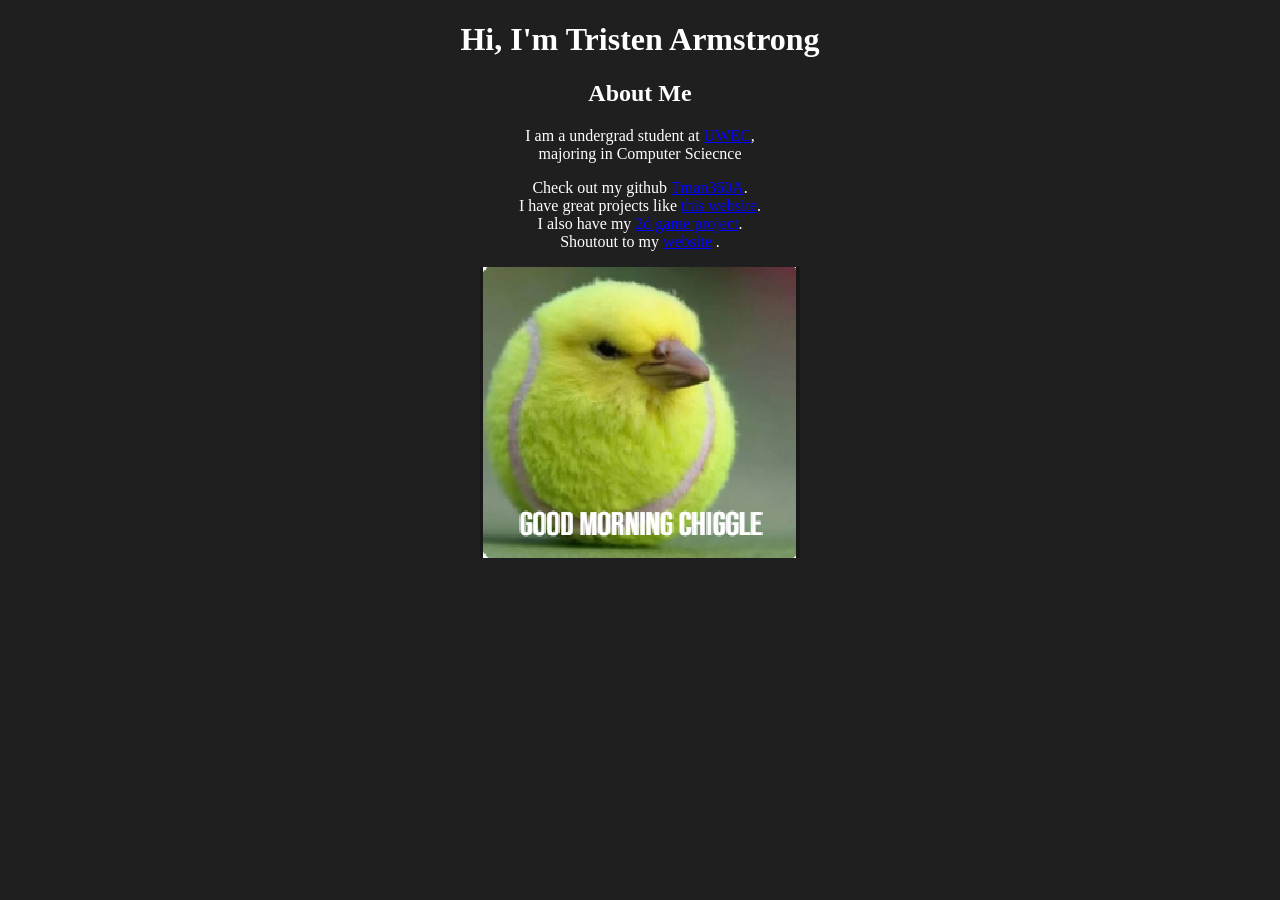
==== src/index.html @ 45feacce "added tacobell link" ====
<!DOCTYPE html>
<html lang="en">
<head>
    <title>Tristen Armstrong</title>
    <link rel="stylesheet" href="index.css">
</head>
<body>
    <h1>Hi, I'm Tristen Armstrong</h1>

    <h2>About Me</h2>

    <p>
        I am a undergrad student at <a href="https://www.uwec.edu">UWEC</a>, <br>
        majoring in Computer Sciecnce <br>
    </p>

    <p>
        Check out my github <a href="https://github.com/Tman360A">Tman360A</a>. <br>
        I have great projects like <a href="https://github.com/Tman360A/personal_website">this website</a>. <br>
        I also have my <a href="https://github.com/Tman360A/game-2d">2d game project</a>. <br>
        Shoutout to my <a href="https://tacobellcrunchwrap.com/">website</a> .

    </p>

    <img src="img/chiggle.jpg" alt="A chiggle">
</body>

</html>
---- src/index.css ----
* {
    font-family: "JetBrainsMono Nerd Font";
    src: url("https://jsdelivr.net") format("woff2");

    text-align: center;
}

body {
    background-color: #1f1f1f;
}

h1, h2, p{
    color: white;
}

a {
    color:blue
}
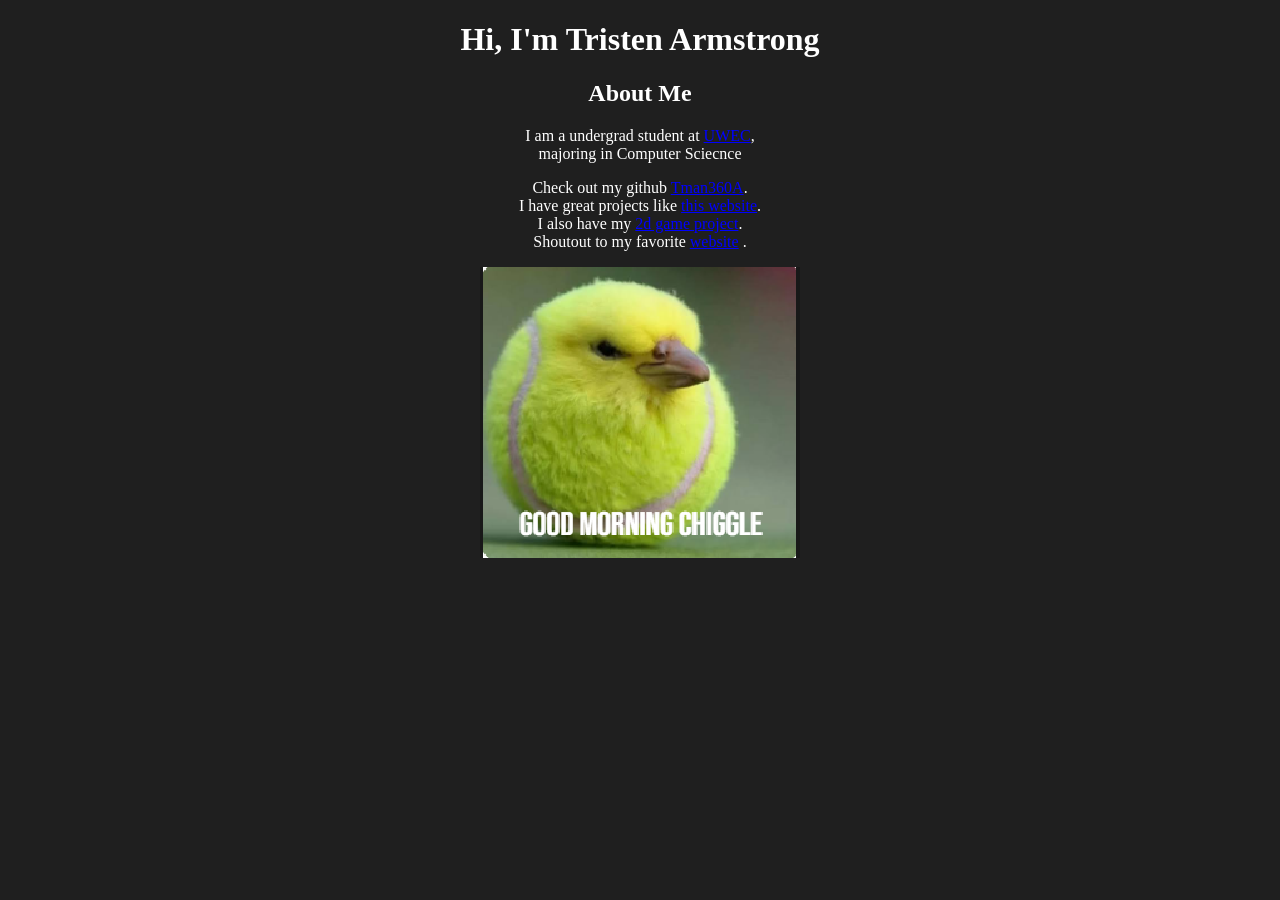
==== commit 715b2922: "added word favorite" ====
--- a/src/index.html
+++ b/src/index.html
@@ -18,7 +18,7 @@
         Check out my github <a href="https://github.com/Tman360A">Tman360A</a>. <br>
         I have great projects like <a href="https://github.com/Tman360A/personal_website">this website</a>. <br>
         I also have my <a href="https://github.com/Tman360A/game-2d">2d game project</a>. <br>
-        Shoutout to my <a href="https://tacobellcrunchwrap.com/">website</a> .
+        Shoutout to my favorite <a href="https://tacobellcrunchwrap.com/">website</a> .
 
     </p>
 
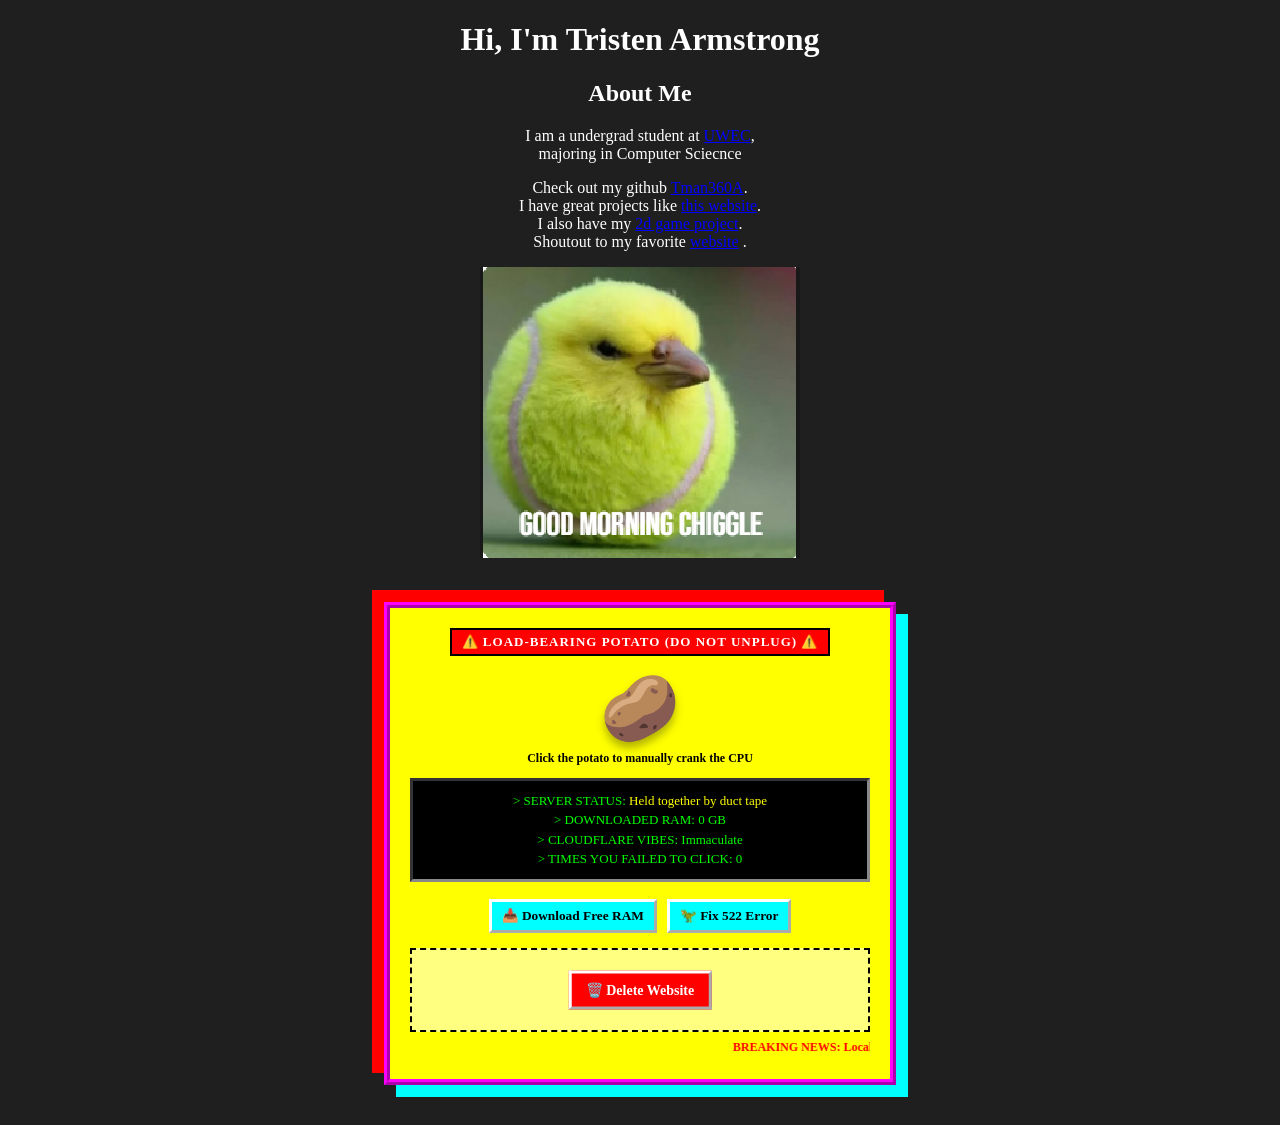
==== commit 9c291939: "added something stupid" ====
--- a/src/index.html
+++ b/src/index.html
@@ -23,6 +23,252 @@
     </p>
 
     <img src="img/chiggle.jpg" alt="A chiggle">
+
+    <!-- START OF STUPID WEBSITE WIDGET -->
+<div id="stupid-widget-container">
+  <style>
+    #stupid-widget-container {
+      font-family: 'Comic Sans MS', 'Chalkboard SE', 'Marker Felt', sans-serif;
+      max-width: 460px;
+      margin: 40px auto;
+      padding: 20px;
+      background: #ffff00;
+      border: 6px ridge #ff00ff;
+      box-shadow: 12px 12px 0px #00ffff, -12px -12px 0px #ff0000;
+      text-align: center;
+      color: #000;
+      position: relative;
+      overflow: hidden;
+      user-select: none;
+      z-index: 9999;
+    }
+
+    .blink-badge {
+      background: #ff0000;
+      color: #fff;
+      font-weight: bold;
+      padding: 4px 10px;
+      font-size: 13px;
+      letter-spacing: 1px;
+      display: inline-block;
+      animation: stupid-blink 0.6s infinite;
+      border: 2px solid #000;
+    }
+
+    @keyframes stupid-blink {
+      0%, 100% { opacity: 1; transform: scale(1); }
+      50% { opacity: 0.2; transform: scale(0.96); }
+    }
+
+    .potato-core {
+      font-size: 64px;
+      margin: 15px 0 5px;
+      display: inline-block;
+      cursor: grab;
+      animation: potato-float 2.5s infinite ease-in-out;
+      filter: drop-shadow(0 6px 4px rgba(0,0,0,0.3));
+    }
+
+    @keyframes potato-float {
+      0%, 100% { transform: translateY(0) rotate(-8deg); }
+      50% { transform: translateY(-12px) rotate(8deg); }
+    }
+
+    .potato-spin {
+      animation: turbo-spin 0.15s infinite linear !important;
+    }
+
+    @keyframes turbo-spin {
+      100% { transform: rotate(360deg) scale(1.3); }
+    }
+
+    .metrics-box {
+      background: #000;
+      color: #00ff00;
+      font-family: monospace;
+      padding: 10px;
+      margin: 12px 0;
+      border: 3px inset #888;
+      text-align: left;
+      font-size: 13px;
+      line-height: 1.5;
+    }
+
+    .runaway-arena {
+      height: 80px;
+      position: relative;
+      margin-top: 10px;
+      border: 2px dashed #000;
+      background: rgba(255, 255, 255, 0.5);
+    }
+
+    #runaway-btn {
+      padding: 8px 14px;
+      font-size: 14px;
+      font-weight: bold;
+      background: #ff0000;
+      color: #fff;
+      border: 3px outset #fff;
+      cursor: pointer;
+      position: absolute;
+      left: 50%;
+      top: 50%;
+      transform: translate(-50%, -50%);
+      transition: left 0.08s ease-out, top 0.08s ease-out;
+      white-space: nowrap;
+    }
+
+    .stupid-action-btn {
+      margin: 5px 3px;
+      padding: 6px 10px;
+      background: #00ffff;
+      border: 3px outset #fff;
+      font-weight: bold;
+      font-family: inherit;
+      cursor: pointer;
+      color: #000;
+    }
+
+    .stupid-action-btn:active {
+      border-style: inset;
+    }
+
+    .floating-junk {
+      position: fixed;
+      pointer-events: none;
+      z-index: 999999;
+      font-size: 42px;
+      animation: junk-fly 3.5s linear forwards;
+    }
+
+    @keyframes junk-fly {
+      0% { transform: translateY(100vh) rotate(0deg) scale(0.5); opacity: 1; }
+      100% { transform: translateY(-20vh) rotate(1080deg) scale(2); opacity: 0; }
+    }
+  </style>
+
+  <div class="blink-badge">⚠️ LOAD-BEARING POTATO (DO NOT UNPLUG) ⚠️</div>
+
+  <div>
+    <div class="potato-core" id="server-potato" title="Click to pet the server">🥔</div>
+  </div>
+  <div style="font-size: 12px; font-weight: bold;">Click the potato to manually crank the CPU</div>
+
+  <div class="metrics-box">
+    <div>> SERVER STATUS: <span id="potato-status" style="color: #ffff00;">Held together by duct tape</span></div>
+    <div>> DOWNLOADED RAM: <span id="ram-val">0</span> GB</div>
+    <div>> CLOUDFLARE VIBES: <span id="vibe-val">Immaculate</span></div>
+    <div>> TIMES YOU FAILED TO CLICK: <span id="fail-val">0</span></div>
+  </div>
+
+  <div>
+    <button class="stupid-action-btn" id="ram-btn">📥 Download Free RAM</button>
+    <button class="stupid-action-btn" id="dino-btn">🦖 Fix 522 Error</button>
+  </div>
+
+  <div class="runaway-arena" id="arena">
+    <button id="runaway-btn">🗑️ Delete Website</button>
+  </div>
+  <marquee scrollamount="10" style="font-size: 12px; margin-top: 8px; font-weight: bold; color: #ff0000;">
+    BREAKING NEWS: Local visitor wastes valuable seconds looking at a yellow box • Best viewed on a Smart Fridge at 640x480
+  </marquee>
+
+  <script>
+    (function() {
+      const potato = document.getElementById('server-potato');
+      const status = document.getElementById('potato-status');
+      const ramVal = document.getElementById('ram-val');
+      const vibeVal = document.getElementById('vibe-val');
+      const failVal = document.getElementById('fail-val');
+      const runawayBtn = document.getElementById('runaway-btn');
+      const arena = document.getElementById('arena');
+      const ramBtn = document.getElementById('ram-btn');
+      const dinoBtn = document.getElementById('dino-btn');
+
+      let ram = 0;
+      let fails = 0;
+      let clicks = 0;
+
+      const taunts = [
+        "Too slow!", "Nice try!", "Nope!", "Skill issue", 
+        "Missed me!", "404: Aim Not Found", "Almost!", "Don't touch!"
+      ];
+
+      const vibes = [
+        "Slightly crispy", "522 Connection Timed Out (jk)", 
+        "Smells like burnt toast", "Running on hopes & dreams", 
+        "Overclocked to 1.21 Gigawatts", "100% Certified Organic"
+      ];
+
+      // 1. Runaway Button Logic
+      function dodge(e) {
+        fails++;
+        failVal.textContent = fails;
+        
+        const arenaRect = arena.getBoundingClientRect();
+        const btnRect = runawayBtn.getBoundingClientRect();
+        
+        const maxX = Math.max(10, arenaRect.width - btnRect.width - 10);
+        const maxY = Math.max(10, arenaRect.height - btnRect.height - 10);
+        
+        const randomX = Math.floor(Math.random() * maxX);
+        const randomY = Math.floor(Math.random() * maxY);
+        
+        runawayBtn.style.transform = 'none';
+        runawayBtn.style.left = randomX + 'px';
+        runawayBtn.style.top = randomY + 'px';
+        runawayBtn.textContent = taunts[Math.floor(Math.random() * taunts.length)];
+      }
+
+      runawayBtn.addEventListener('mouseover', dodge);
+      runawayBtn.addEventListener('touchstart', (e) => { e.preventDefault(); dodge(); });
+      runawayBtn.addEventListener('click', () => {
+        alert("Impossible. You either used the Tab key or inspected element. Respect.");
+      });
+
+      // 2. Potato Overclocking
+      potato.addEventListener('click', () => {
+        clicks++;
+        potato.classList.add('potato-spin');
+        status.textContent = `OVERCLOCKING (${clicks * 420} RPM)`;
+        status.style.color = '#ff00ff';
+        setTimeout(() => {
+          potato.classList.remove('potato-spin');
+          status.textContent = 'Panting heavily';
+          status.style.color = '#ffff00';
+        }, 700);
+      });
+
+      // 3. Download RAM
+      ramBtn.addEventListener('click', () => {
+        ram += Math.floor(Math.random() * 64) + 16;
+        ramVal.textContent = ram;
+        vibeVal.textContent = vibes[Math.floor(Math.random() * vibes.length)];
+        spawnJunk(['💾', '⚡', '🔥', '📈']);
+      });
+
+      // 4. Deploy Dinosaurs & Bananas
+      dinoBtn.addEventListener('click', () => {
+        vibeVal.textContent = "TACTICAL DINO DEPLOYED";
+        spawnJunk(['🦖', '🍌', '🎾', '🥔', '💥']);
+      });
+
+      function spawnJunk(emojis) {
+        for (let i = 0; i < 12; i++) {
+          setTimeout(() => {
+            const el = document.createElement('div');
+            el.className = 'floating-junk';
+            el.textContent = emojis[Math.floor(Math.random() * emojis.length)];
+            el.style.left = Math.floor(Math.random() * 90) + 'vw';
+            document.body.appendChild(el);
+            setTimeout(() => el.remove(), 3500);
+          }, i * 100);
+        }
+      }
+    })();
+  </script>
+</div>
+<!-- END OF STUPID WEBSITE WIDGET -->
 </body>
 
 </html>
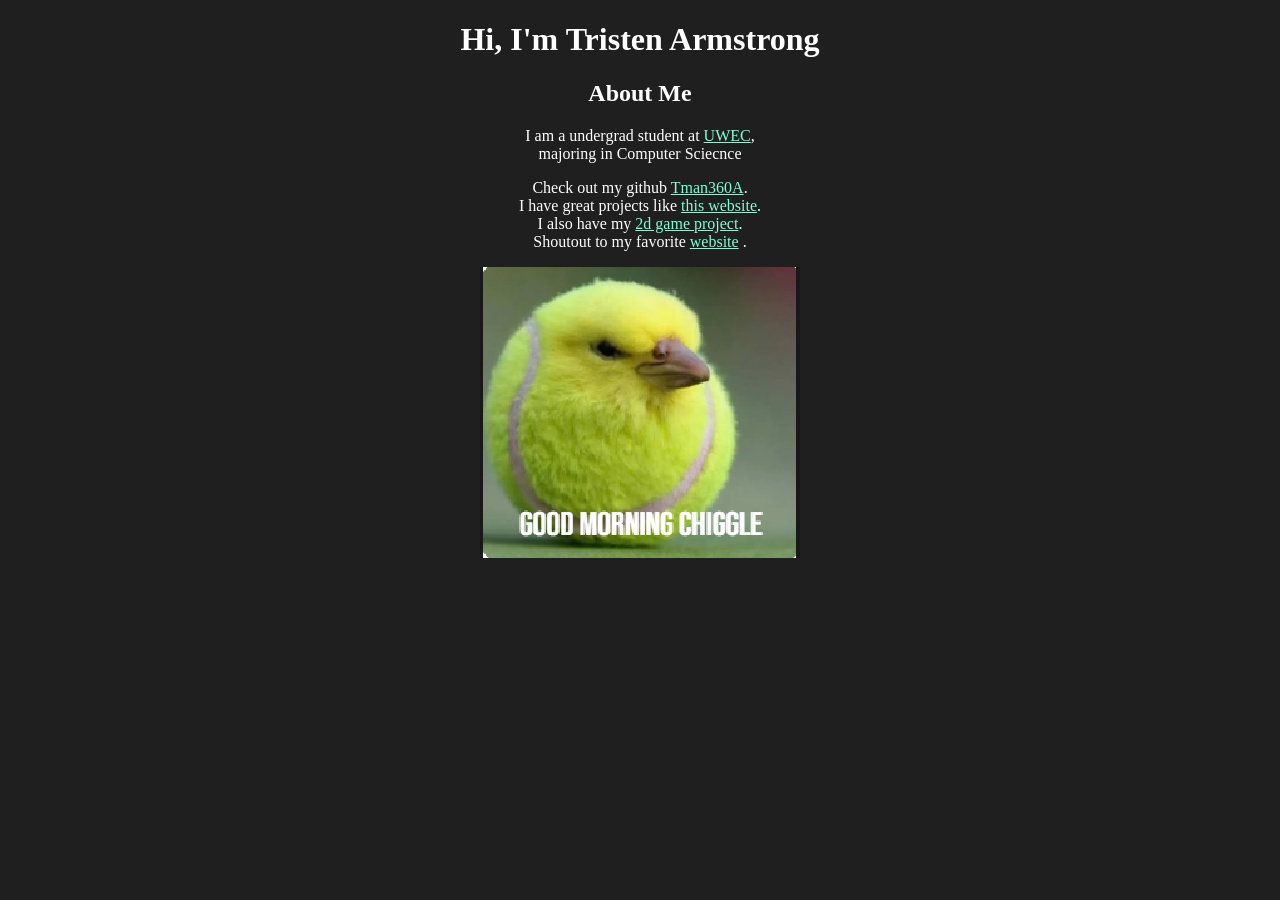
==== commit 5c8529e0: "updating website" ====
--- a/src/index.html
+++ b/src/index.html
@@ -23,252 +23,6 @@
     </p>
 
     <img src="img/chiggle.jpg" alt="A chiggle">
-
-    <!-- START OF STUPID WEBSITE WIDGET -->
-<div id="stupid-widget-container">
-  <style>
-    #stupid-widget-container {
-      font-family: 'Comic Sans MS', 'Chalkboard SE', 'Marker Felt', sans-serif;
-      max-width: 460px;
-      margin: 40px auto;
-      padding: 20px;
-      background: #ffff00;
-      border: 6px ridge #ff00ff;
-      box-shadow: 12px 12px 0px #00ffff, -12px -12px 0px #ff0000;
-      text-align: center;
-      color: #000;
-      position: relative;
-      overflow: hidden;
-      user-select: none;
-      z-index: 9999;
-    }
-
-    .blink-badge {
-      background: #ff0000;
-      color: #fff;
-      font-weight: bold;
-      padding: 4px 10px;
-      font-size: 13px;
-      letter-spacing: 1px;
-      display: inline-block;
-      animation: stupid-blink 0.6s infinite;
-      border: 2px solid #000;
-    }
-
-    @keyframes stupid-blink {
-      0%, 100% { opacity: 1; transform: scale(1); }
-      50% { opacity: 0.2; transform: scale(0.96); }
-    }
-
-    .potato-core {
-      font-size: 64px;
-      margin: 15px 0 5px;
-      display: inline-block;
-      cursor: grab;
-      animation: potato-float 2.5s infinite ease-in-out;
-      filter: drop-shadow(0 6px 4px rgba(0,0,0,0.3));
-    }
-
-    @keyframes potato-float {
-      0%, 100% { transform: translateY(0) rotate(-8deg); }
-      50% { transform: translateY(-12px) rotate(8deg); }
-    }
-
-    .potato-spin {
-      animation: turbo-spin 0.15s infinite linear !important;
-    }
-
-    @keyframes turbo-spin {
-      100% { transform: rotate(360deg) scale(1.3); }
-    }
-
-    .metrics-box {
-      background: #000;
-      color: #00ff00;
-      font-family: monospace;
-      padding: 10px;
-      margin: 12px 0;
-      border: 3px inset #888;
-      text-align: left;
-      font-size: 13px;
-      line-height: 1.5;
-    }
-
-    .runaway-arena {
-      height: 80px;
-      position: relative;
-      margin-top: 10px;
-      border: 2px dashed #000;
-      background: rgba(255, 255, 255, 0.5);
-    }
-
-    #runaway-btn {
-      padding: 8px 14px;
-      font-size: 14px;
-      font-weight: bold;
-      background: #ff0000;
-      color: #fff;
-      border: 3px outset #fff;
-      cursor: pointer;
-      position: absolute;
-      left: 50%;
-      top: 50%;
-      transform: translate(-50%, -50%);
-      transition: left 0.08s ease-out, top 0.08s ease-out;
-      white-space: nowrap;
-    }
-
-    .stupid-action-btn {
-      margin: 5px 3px;
-      padding: 6px 10px;
-      background: #00ffff;
-      border: 3px outset #fff;
-      font-weight: bold;
-      font-family: inherit;
-      cursor: pointer;
-      color: #000;
-    }
-
-    .stupid-action-btn:active {
-      border-style: inset;
-    }
-
-    .floating-junk {
-      position: fixed;
-      pointer-events: none;
-      z-index: 999999;
-      font-size: 42px;
-      animation: junk-fly 3.5s linear forwards;
-    }
-
-    @keyframes junk-fly {
-      0% { transform: translateY(100vh) rotate(0deg) scale(0.5); opacity: 1; }
-      100% { transform: translateY(-20vh) rotate(1080deg) scale(2); opacity: 0; }
-    }
-  </style>
-
-  <div class="blink-badge">⚠️ LOAD-BEARING POTATO (DO NOT UNPLUG) ⚠️</div>
-
-  <div>
-    <div class="potato-core" id="server-potato" title="Click to pet the server">🥔</div>
-  </div>
-  <div style="font-size: 12px; font-weight: bold;">Click the potato to manually crank the CPU</div>
-
-  <div class="metrics-box">
-    <div>> SERVER STATUS: <span id="potato-status" style="color: #ffff00;">Held together by duct tape</span></div>
-    <div>> DOWNLOADED RAM: <span id="ram-val">0</span> GB</div>
-    <div>> CLOUDFLARE VIBES: <span id="vibe-val">Immaculate</span></div>
-    <div>> TIMES YOU FAILED TO CLICK: <span id="fail-val">0</span></div>
-  </div>
-
-  <div>
-    <button class="stupid-action-btn" id="ram-btn">📥 Download Free RAM</button>
-    <button class="stupid-action-btn" id="dino-btn">🦖 Fix 522 Error</button>
-  </div>
-
-  <div class="runaway-arena" id="arena">
-    <button id="runaway-btn">🗑️ Delete Website</button>
-  </div>
-  <marquee scrollamount="10" style="font-size: 12px; margin-top: 8px; font-weight: bold; color: #ff0000;">
-    BREAKING NEWS: Local visitor wastes valuable seconds looking at a yellow box • Best viewed on a Smart Fridge at 640x480
-  </marquee>
-
-  <script>
-    (function() {
-      const potato = document.getElementById('server-potato');
-      const status = document.getElementById('potato-status');
-      const ramVal = document.getElementById('ram-val');
-      const vibeVal = document.getElementById('vibe-val');
-      const failVal = document.getElementById('fail-val');
-      const runawayBtn = document.getElementById('runaway-btn');
-      const arena = document.getElementById('arena');
-      const ramBtn = document.getElementById('ram-btn');
-      const dinoBtn = document.getElementById('dino-btn');
-
-      let ram = 0;
-      let fails = 0;
-      let clicks = 0;
-
-      const taunts = [
-        "Too slow!", "Nice try!", "Nope!", "Skill issue", 
-        "Missed me!", "404: Aim Not Found", "Almost!", "Don't touch!"
-      ];
-
-      const vibes = [
-        "Slightly crispy", "522 Connection Timed Out (jk)", 
-        "Smells like burnt toast", "Running on hopes & dreams", 
-        "Overclocked to 1.21 Gigawatts", "100% Certified Organic"
-      ];
-
-      // 1. Runaway Button Logic
-      function dodge(e) {
-        fails++;
-        failVal.textContent = fails;
-        
-        const arenaRect = arena.getBoundingClientRect();
-        const btnRect = runawayBtn.getBoundingClientRect();
-        
-        const maxX = Math.max(10, arenaRect.width - btnRect.width - 10);
-        const maxY = Math.max(10, arenaRect.height - btnRect.height - 10);
-        
-        const randomX = Math.floor(Math.random() * maxX);
-        const randomY = Math.floor(Math.random() * maxY);
-        
-        runawayBtn.style.transform = 'none';
-        runawayBtn.style.left = randomX + 'px';
-        runawayBtn.style.top = randomY + 'px';
-        runawayBtn.textContent = taunts[Math.floor(Math.random() * taunts.length)];
-      }
-
-      runawayBtn.addEventListener('mouseover', dodge);
-      runawayBtn.addEventListener('touchstart', (e) => { e.preventDefault(); dodge(); });
-      runawayBtn.addEventListener('click', () => {
-        alert("Impossible. You either used the Tab key or inspected element. Respect.");
-      });
-
-      // 2. Potato Overclocking
-      potato.addEventListener('click', () => {
-        clicks++;
-        potato.classList.add('potato-spin');
-        status.textContent = `OVERCLOCKING (${clicks * 420} RPM)`;
-        status.style.color = '#ff00ff';
-        setTimeout(() => {
-          potato.classList.remove('potato-spin');
-          status.textContent = 'Panting heavily';
-          status.style.color = '#ffff00';
-        }, 700);
-      });
-
-      // 3. Download RAM
-      ramBtn.addEventListener('click', () => {
-        ram += Math.floor(Math.random() * 64) + 16;
-        ramVal.textContent = ram;
-        vibeVal.textContent = vibes[Math.floor(Math.random() * vibes.length)];
-        spawnJunk(['💾', '⚡', '🔥', '📈']);
-      });
-
-      // 4. Deploy Dinosaurs & Bananas
-      dinoBtn.addEventListener('click', () => {
-        vibeVal.textContent = "TACTICAL DINO DEPLOYED";
-        spawnJunk(['🦖', '🍌', '🎾', '🥔', '💥']);
-      });
-
-      function spawnJunk(emojis) {
-        for (let i = 0; i < 12; i++) {
-          setTimeout(() => {
-            const el = document.createElement('div');
-            el.className = 'floating-junk';
-            el.textContent = emojis[Math.floor(Math.random() * emojis.length)];
-            el.style.left = Math.floor(Math.random() * 90) + 'vw';
-            document.body.appendChild(el);
-            setTimeout(() => el.remove(), 3500);
-          }, i * 100);
-        }
-      }
-    })();
-  </script>
-</div>
-<!-- END OF STUPID WEBSITE WIDGET -->
 </body>
 
 </html>
--- a/src/index.css
+++ b/src/index.css
@@ -1,6 +1,6 @@
 * {
-    font-family: "JetBrainsMono Nerd Font";
-    src: url("https://jsdelivr.net") format("woff2");
+    /* font-family: "JetBrainsMono Nerd Font";
+    src: url("https://jsdelivr.net") format("woff2"); */
 
     text-align: center;
 }
@@ -14,6 +14,6 @@
 }
 
 a {
-    color:blue
+    color:aquamarine
 }
 
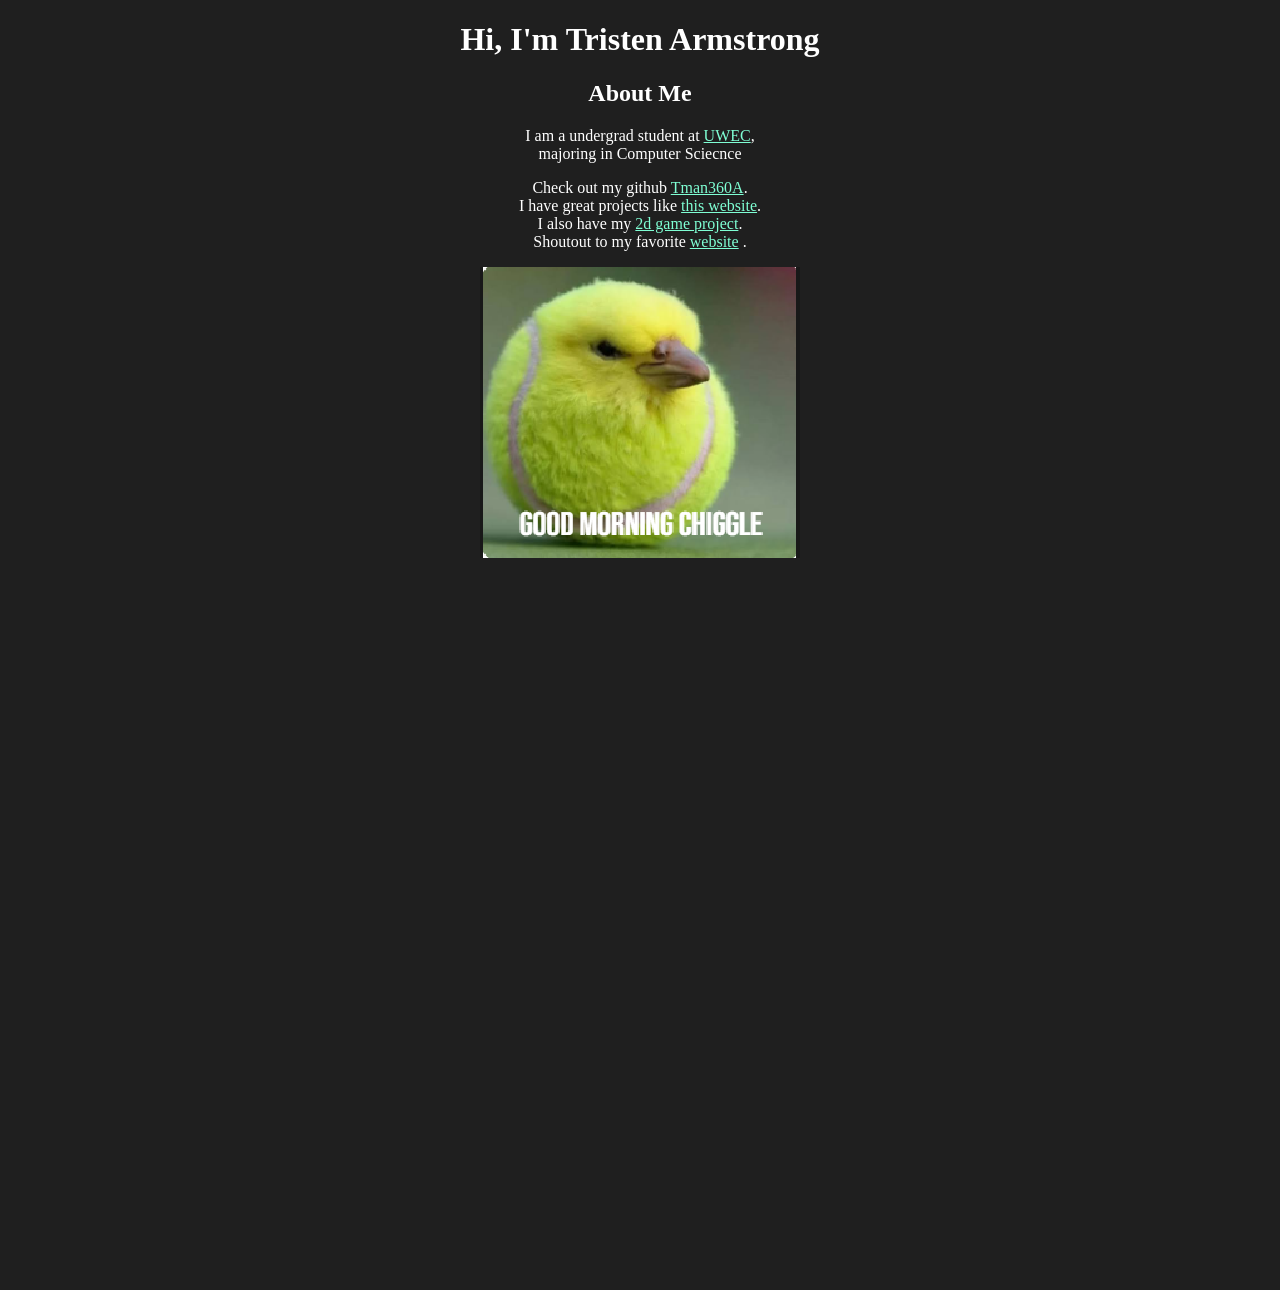
==== commit 1a816feb: "added slope spooky" ====
--- a/src/index.html
+++ b/src/index.html
@@ -1,9 +1,11 @@
 <!DOCTYPE html>
 <html lang="en">
+
 <head>
     <title>Tristen Armstrong</title>
     <link rel="stylesheet" href="index.css">
 </head>
+
 <body>
     <h1>Hi, I'm Tristen Armstrong</h1>
 
@@ -23,6 +25,14 @@
     </p>
 
     <img src="img/chiggle.jpg" alt="A chiggle">
+
+    <div style="position: relative; width: 100%; max-width: 960px; aspect-ratio: 4 / 3; margin: 0 auto;">
+        <iframe
+            src="https://html5.gamedistribution.com/98a603d9b0c74812b3928d104605ddcd/?gd_sdk_referrer_url=https://armstrongtristen.live"
+            style="position: absolute; top: 0; left: 0; width: 100%; height: 100%; border: none;" scrolling="no"
+            allowfullscreen>
+        </iframe>
+    </div>
 </body>
 
 </html>
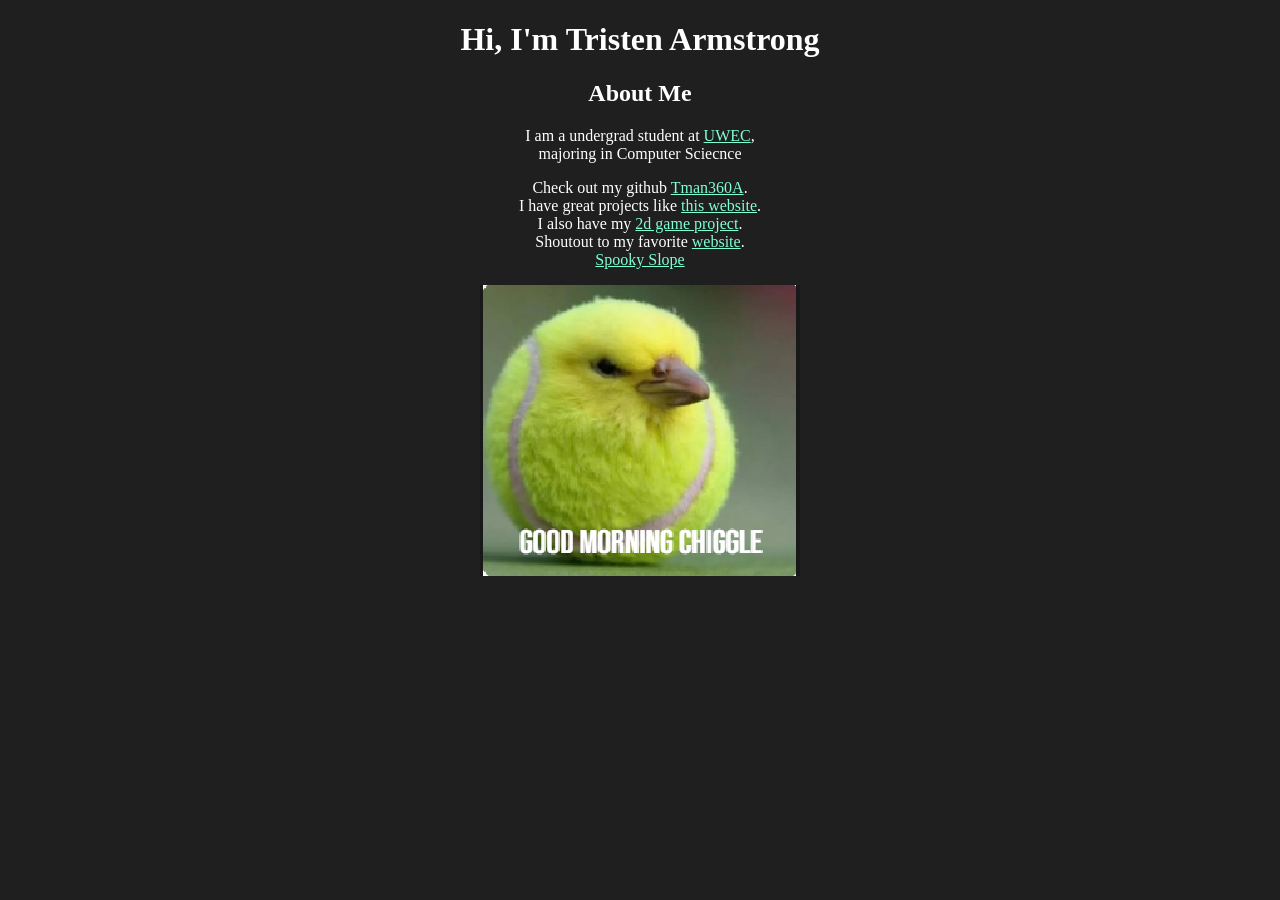
==== commit a8ca895b: "fixed the game" ====
--- a/src/index.html
+++ b/src/index.html
@@ -20,19 +20,11 @@
         Check out my github <a href="https://github.com/Tman360A">Tman360A</a>. <br>
         I have great projects like <a href="https://github.com/Tman360A/personal_website">this website</a>. <br>
         I also have my <a href="https://github.com/Tman360A/game-2d">2d game project</a>. <br>
-        Shoutout to my favorite <a href="https://tacobellcrunchwrap.com/">website</a> .
-
+        Shoutout to my favorite <a href="https://tacobellcrunchwrap.com/">website</a>. <br>
+        <a href="https://armstrongtristen.live/game.html">Spooky Slope</a>
     </p>
 
     <img src="img/chiggle.jpg" alt="A chiggle">
-
-    <div style="position: relative; width: 100%; max-width: 960px; aspect-ratio: 4 / 3; margin: 0 auto;">
-        <iframe
-            src="https://html5.gamedistribution.com/98a603d9b0c74812b3928d104605ddcd/?gd_sdk_referrer_url=https://armstrongtristen.live"
-            style="position: absolute; top: 0; left: 0; width: 100%; height: 100%; border: none;" scrolling="no"
-            allowfullscreen>
-        </iframe>
-    </div>
 </body>
 
 </html>
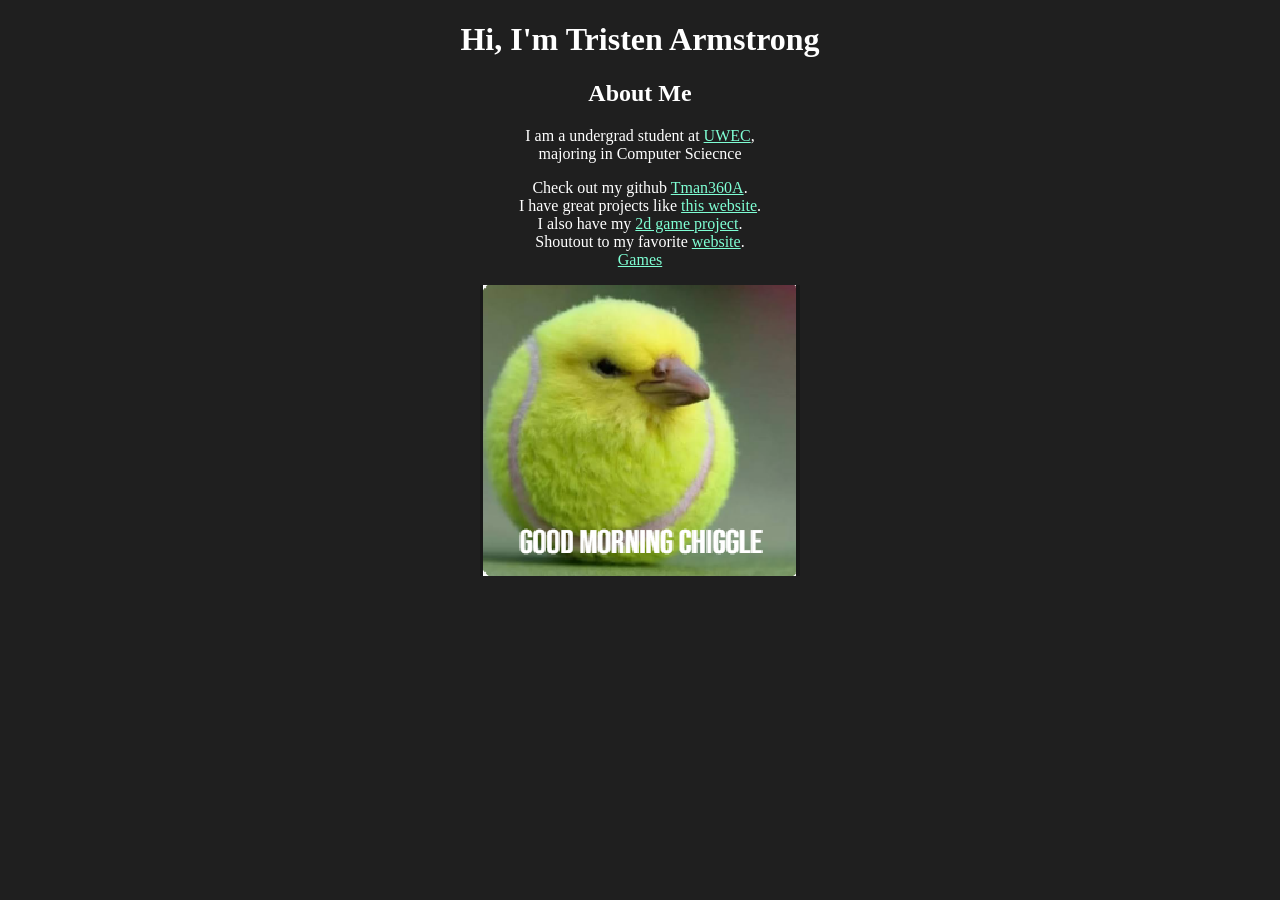
==== commit b540307e: "added games for t rust" ====
--- a/src/index.html
+++ b/src/index.html
@@ -21,7 +21,7 @@
         I have great projects like <a href="https://github.com/Tman360A/personal_website">this website</a>. <br>
         I also have my <a href="https://github.com/Tman360A/game-2d">2d game project</a>. <br>
         Shoutout to my favorite <a href="https://tacobellcrunchwrap.com/">website</a>. <br>
-        <a href="https://armstrongtristen.live/game.html">Spooky Slope</a>
+        <a href="https://armstrongtristen.live/games.html">Games</a>
     </p>
 
     <img src="img/chiggle.jpg" alt="A chiggle">
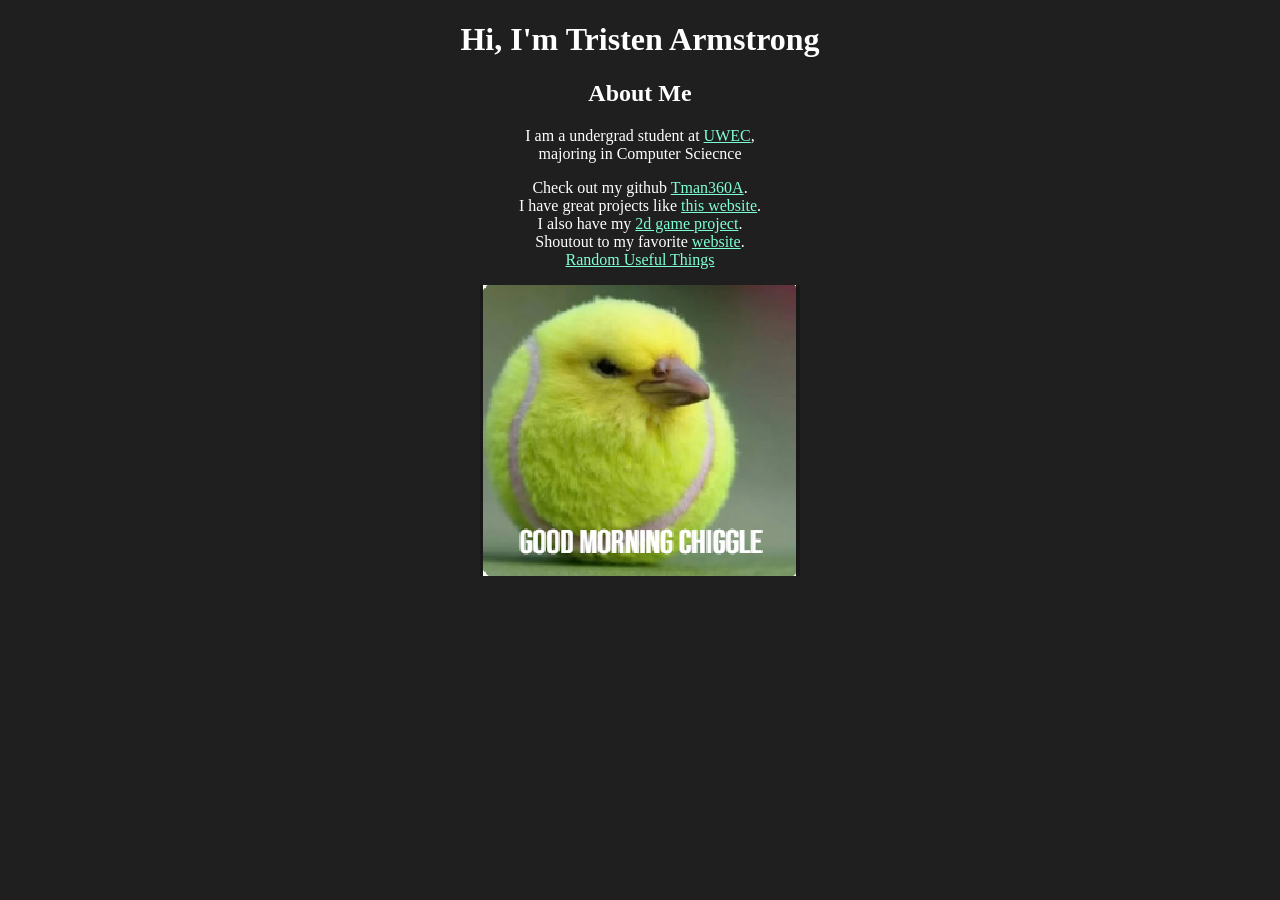
==== commit 1fc66318: "added some more games" ====
--- a/src/index.html
+++ b/src/index.html
@@ -21,7 +21,7 @@
         I have great projects like <a href="https://github.com/Tman360A/personal_website">this website</a>. <br>
         I also have my <a href="https://github.com/Tman360A/game-2d">2d game project</a>. <br>
         Shoutout to my favorite <a href="https://tacobellcrunchwrap.com/">website</a>. <br>
-        <a href="https://armstrongtristen.live/games.html">Games</a>
+        <a href="https://armstrongtristen.live/games.html">Random Useful Things</a>
     </p>
 
     <img src="img/chiggle.jpg" alt="A chiggle">
